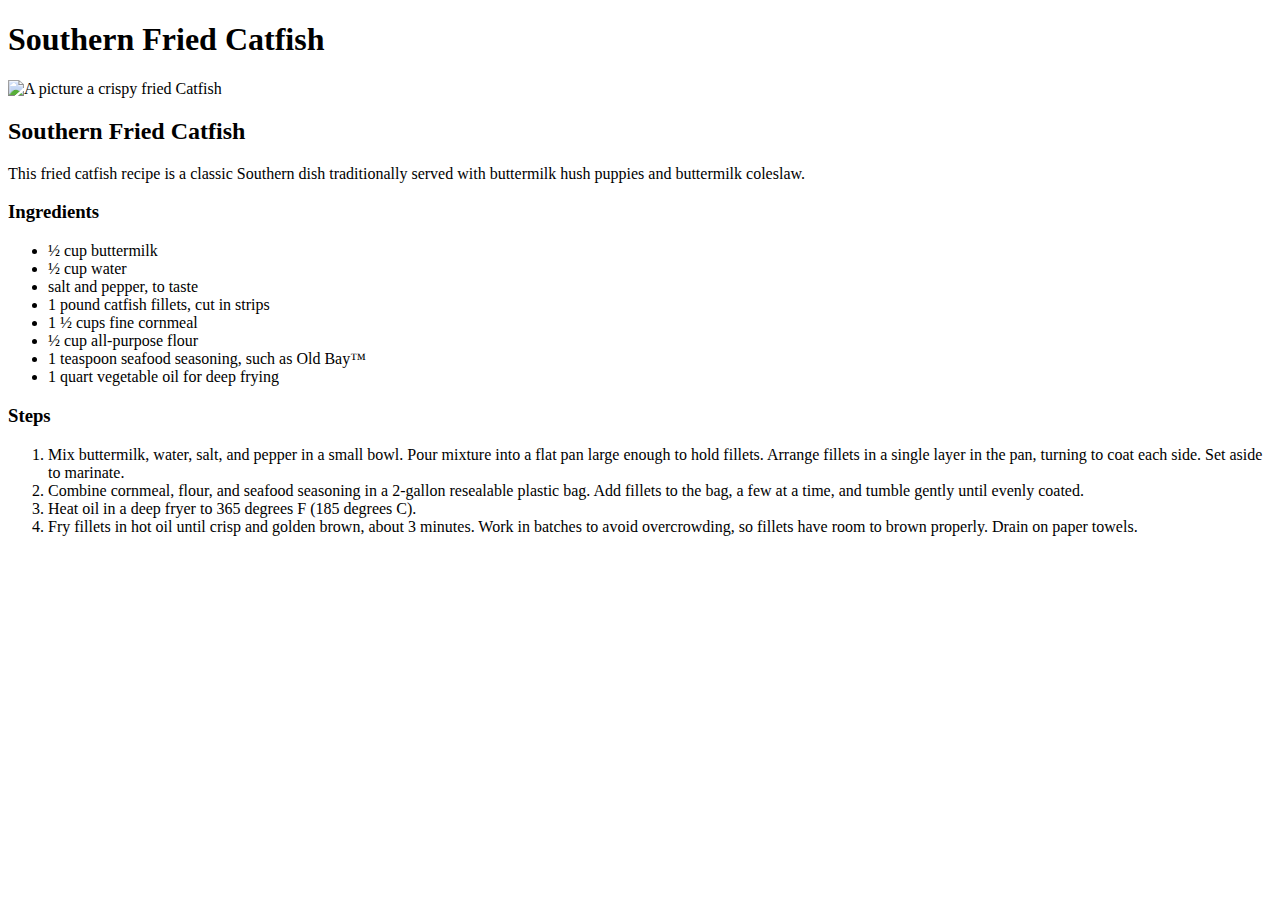
==== recipes/catfish.html @ 9730eef7 "update index add img dir catfish and chicken pages" ====
<!DOCTYPE html>
<html lang="en">
    <head>
        <meta charset="UTF-8">
        <meta name="viewport" content="width=device-width, initial-scale=1.0">
        <title>Southern Fried Catfish</title>
    </head>
    <body>
        <h1>Southern Fried Catfish</h1>
        <img src="https://www.allrecipes.com/thmb/vFmFnsa45foEhkPm764N7wMCoqw=/750x0/filters:no_upscale():max_bytes(150000):strip_icc():format(webp)/2224161-b17cc7c6f10340eaab138db06c8677c2.jpg" alt="A picture a crispy fried Catfish">
        <h2>Southern Fried Catfish</h2>
        <p>This fried catfish recipe is a classic Southern dish traditionally served with buttermilk hush puppies and buttermilk coleslaw.</p>
        <h3>Ingredients</h3>
        <ul>
            <li>½ cup buttermilk</li>
            <li>½ cup water</li>
            <li>salt and pepper, to taste</li>
            <li>1 pound catfish fillets, cut in strips</li>
            <li>1 ½ cups fine cornmeal</li>
            <li>½ cup all-purpose flour</li>
            <li>1 teaspoon seafood seasoning, such as Old Bay™</li>
            <li>1 quart vegetable oil for deep frying</li>
        </ul>
        <h3>Steps</h3>
        <ol>
            <li>Mix buttermilk, water, salt, and pepper in a small bowl. Pour mixture into a flat pan large enough to hold fillets. Arrange fillets in a single layer in the pan, turning to coat each side. Set aside to marinate.</li>
            <li>Combine cornmeal, flour, and seafood seasoning in a 2-gallon resealable plastic bag. Add fillets to the bag, a few at a time, and tumble gently until evenly coated.</li>
            <li>Heat oil in a deep fryer to 365 degrees F (185 degrees C).</li>
            <li>Fry fillets in hot oil until crisp and golden brown, about 3 minutes. Work in batches to avoid overcrowding, so fillets have room to brown properly. Drain on paper towels.</li>
        </ol>
    </body>
</html>
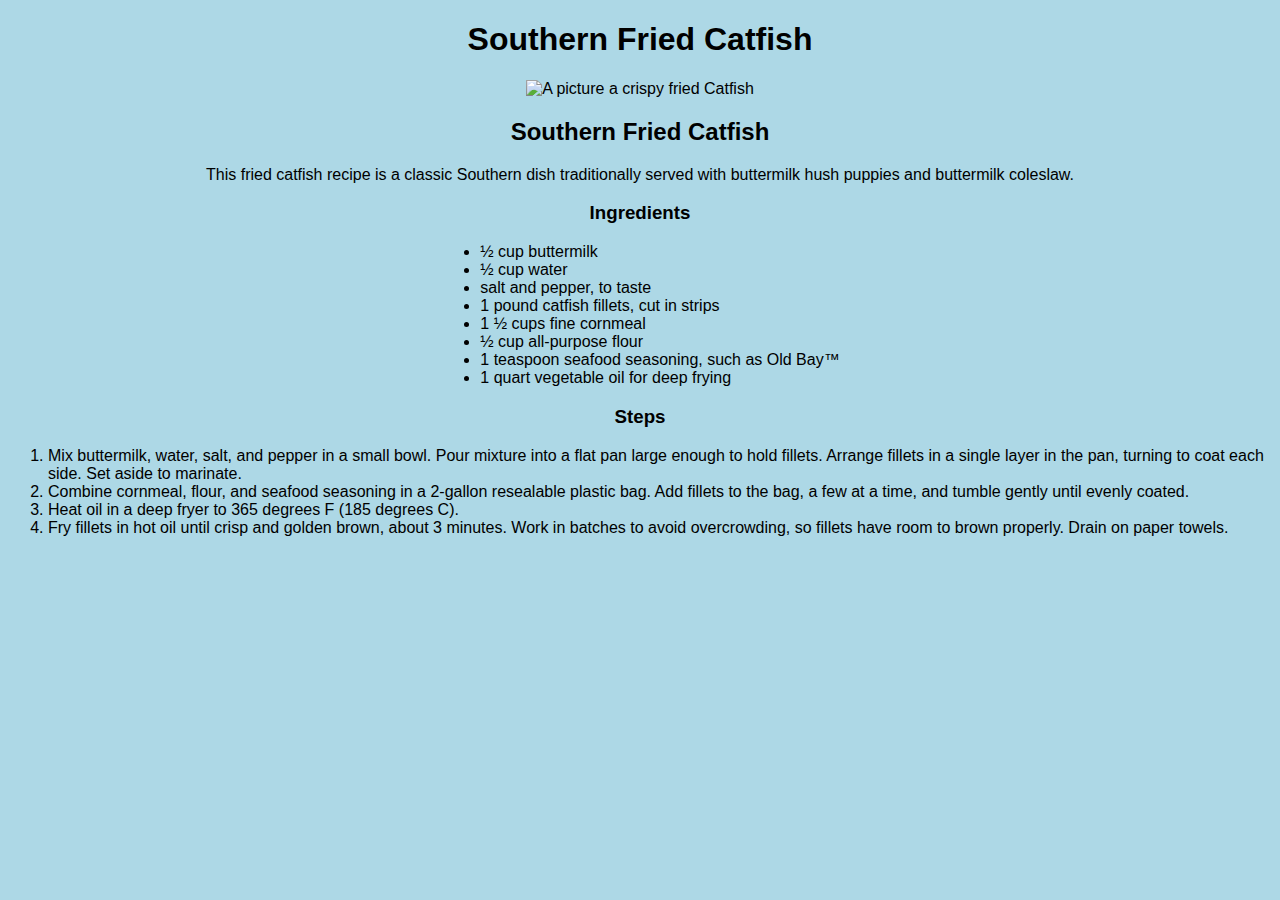
==== commit 5180e1e0: "Add css, directory, selectors, edit htmls" ====
--- a/recipes/catfish.html
+++ b/recipes/catfish.html
@@ -4,6 +4,7 @@
         <meta charset="UTF-8">
         <meta name="viewport" content="width=device-width, initial-scale=1.0">
         <title>Southern Fried Catfish</title>
+        <link rel="stylesheet" href="../style/style.css">
     </head>
     <body>
         <h1>Southern Fried Catfish</h1>
--- a/style/style.css
+++ b/style/style.css
@@ -0,0 +1,25 @@
+body {
+    background-color: lightblue;
+    font-family: Arial, Verdana, Tahoma;
+    text-align: center;
+}
+
+ul {
+    display: table;
+    margin: 0 auto;
+    text-align: left;
+}
+
+ol {
+    display: table;
+    margin:0 auto;
+    text-align: left;
+}
+
+.center {
+    display: block;
+    margin-left: auto;
+    margin-right: auto;
+    height: auto;
+    width: auto;
+}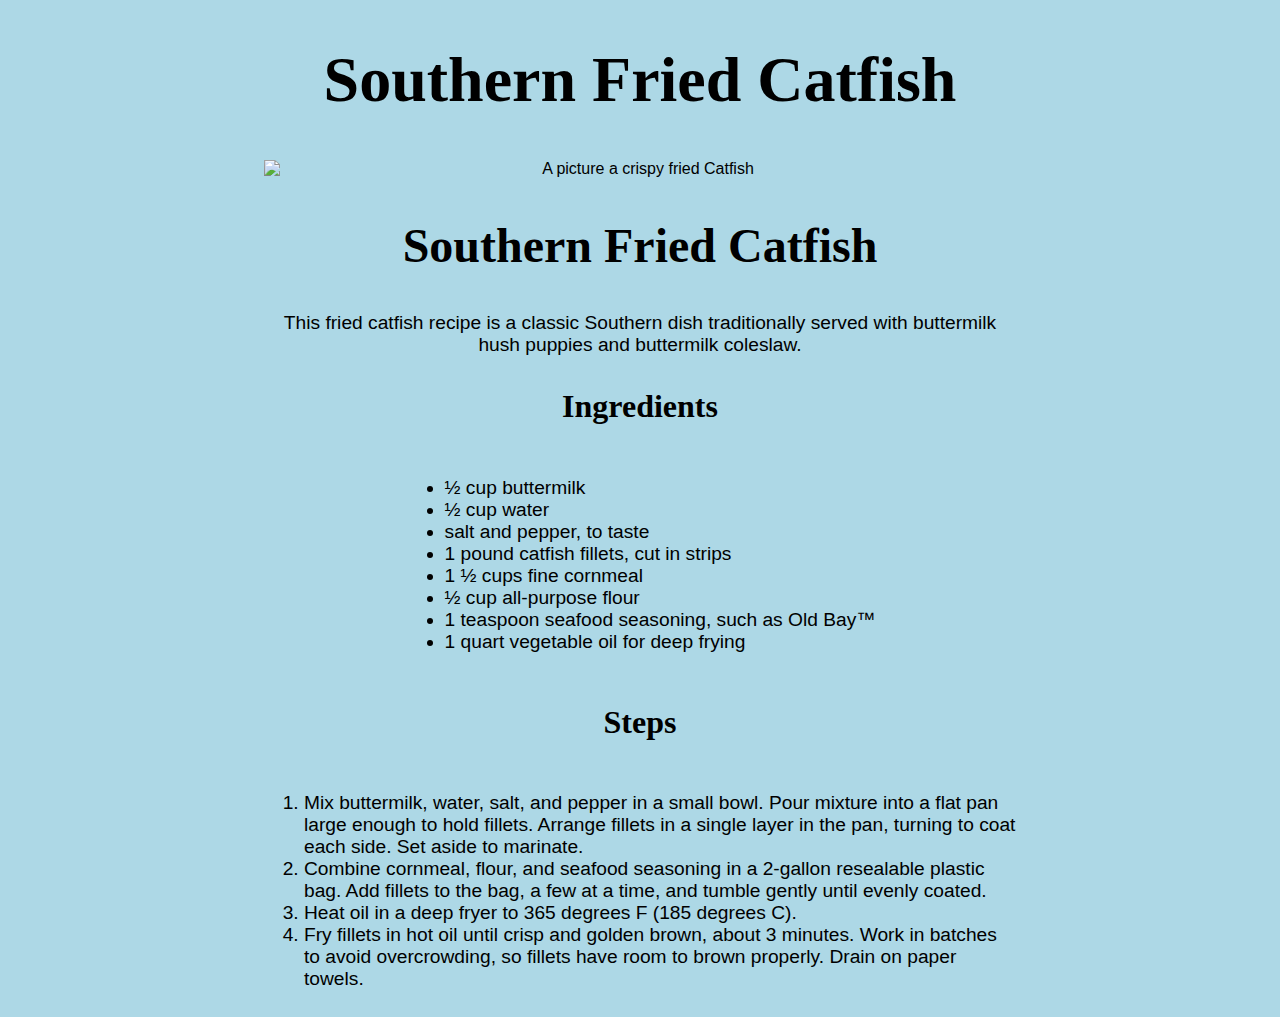
==== commit 647bbd87: "Modify html and style.css" ====
--- a/recipes/catfish.html
+++ b/recipes/catfish.html
@@ -8,26 +8,30 @@
     </head>
     <body>
         <h1>Southern Fried Catfish</h1>
-        <img src="https://www.allrecipes.com/thmb/vFmFnsa45foEhkPm764N7wMCoqw=/750x0/filters:no_upscale():max_bytes(150000):strip_icc():format(webp)/2224161-b17cc7c6f10340eaab138db06c8677c2.jpg" alt="A picture a crispy fried Catfish">
+        <img src="https://www.allrecipes.com/thmb/vFmFnsa45foEhkPm764N7wMCoqw=/750x0/filters:no_upscale():max_bytes(150000):strip_icc():format(webp)/2224161-b17cc7c6f10340eaab138db06c8677c2.jpg" alt="A picture a crispy fried Catfish" class="center">
         <h2>Southern Fried Catfish</h2>
         <p>This fried catfish recipe is a classic Southern dish traditionally served with buttermilk hush puppies and buttermilk coleslaw.</p>
         <h3>Ingredients</h3>
-        <ul>
-            <li>½ cup buttermilk</li>
-            <li>½ cup water</li>
-            <li>salt and pepper, to taste</li>
-            <li>1 pound catfish fillets, cut in strips</li>
-            <li>1 ½ cups fine cornmeal</li>
-            <li>½ cup all-purpose flour</li>
-            <li>1 teaspoon seafood seasoning, such as Old Bay™</li>
-            <li>1 quart vegetable oil for deep frying</li>
-        </ul>
+        <div class="container">
+            <ul class="center-list">
+                <li>½ cup buttermilk</li>
+                <li>½ cup water</li>
+                <li>salt and pepper, to taste</li>
+                <li>1 pound catfish fillets, cut in strips</li>
+                <li>1 ½ cups fine cornmeal</li>
+                <li>½ cup all-purpose flour</li>
+                <li>1 teaspoon seafood seasoning, such as Old Bay™</li>
+                <li>1 quart vegetable oil for deep frying</li>
+            </ul>
+        </div>
         <h3>Steps</h3>
-        <ol>
-            <li>Mix buttermilk, water, salt, and pepper in a small bowl. Pour mixture into a flat pan large enough to hold fillets. Arrange fillets in a single layer in the pan, turning to coat each side. Set aside to marinate.</li>
-            <li>Combine cornmeal, flour, and seafood seasoning in a 2-gallon resealable plastic bag. Add fillets to the bag, a few at a time, and tumble gently until evenly coated.</li>
-            <li>Heat oil in a deep fryer to 365 degrees F (185 degrees C).</li>
-            <li>Fry fillets in hot oil until crisp and golden brown, about 3 minutes. Work in batches to avoid overcrowding, so fillets have room to brown properly. Drain on paper towels.</li>
-        </ol>
+        <div class="container">
+            <ol class="center-list">
+                <li>Mix buttermilk, water, salt, and pepper in a small bowl. Pour mixture into a flat pan large enough to hold fillets. Arrange fillets in a single layer in the pan, turning to coat each side. Set aside to marinate.</li>
+                <li>Combine cornmeal, flour, and seafood seasoning in a 2-gallon resealable plastic bag. Add fillets to the bag, a few at a time, and tumble gently until evenly coated.</li>
+                <li>Heat oil in a deep fryer to 365 degrees F (185 degrees C).</li>
+                <li>Fry fillets in hot oil until crisp and golden brown, about 3 minutes. Work in batches to avoid overcrowding, so fillets have room to brown properly. Drain on paper towels.</li>
+            </ol>
+        </div>
     </body>
 </html>--- a/style/style.css
+++ b/style/style.css
@@ -2,18 +2,42 @@
     background-color: lightblue;
     font-family: Arial, Verdana, Tahoma;
     text-align: center;
+    padding-inline: 20%;
 }
 
-ul {
-    display: table;
-    margin: 0 auto;
+h1, h2, h3 {
+    font-family: "Brush Script MT";
+    font-weight: bolder;
+    color: black;
+}
+
+h1 {
+    font-size: 4rem;
+}
+
+h2 {
+    font-size: 3rem;
+}
+
+h3 {
+    font-size: 2rem;
+}
+
+p {
+    font-size: larger;
+}
+
+.container {
+    text-align: center;
+}
+
+.center-list {
+    display: inline-block;
     text-align: left;
 }
 
-ol {
-    display: table;
-    margin:0 auto;
-    text-align: left;
+.container .center-list {
+    font-size: larger;
 }
 
 .center {
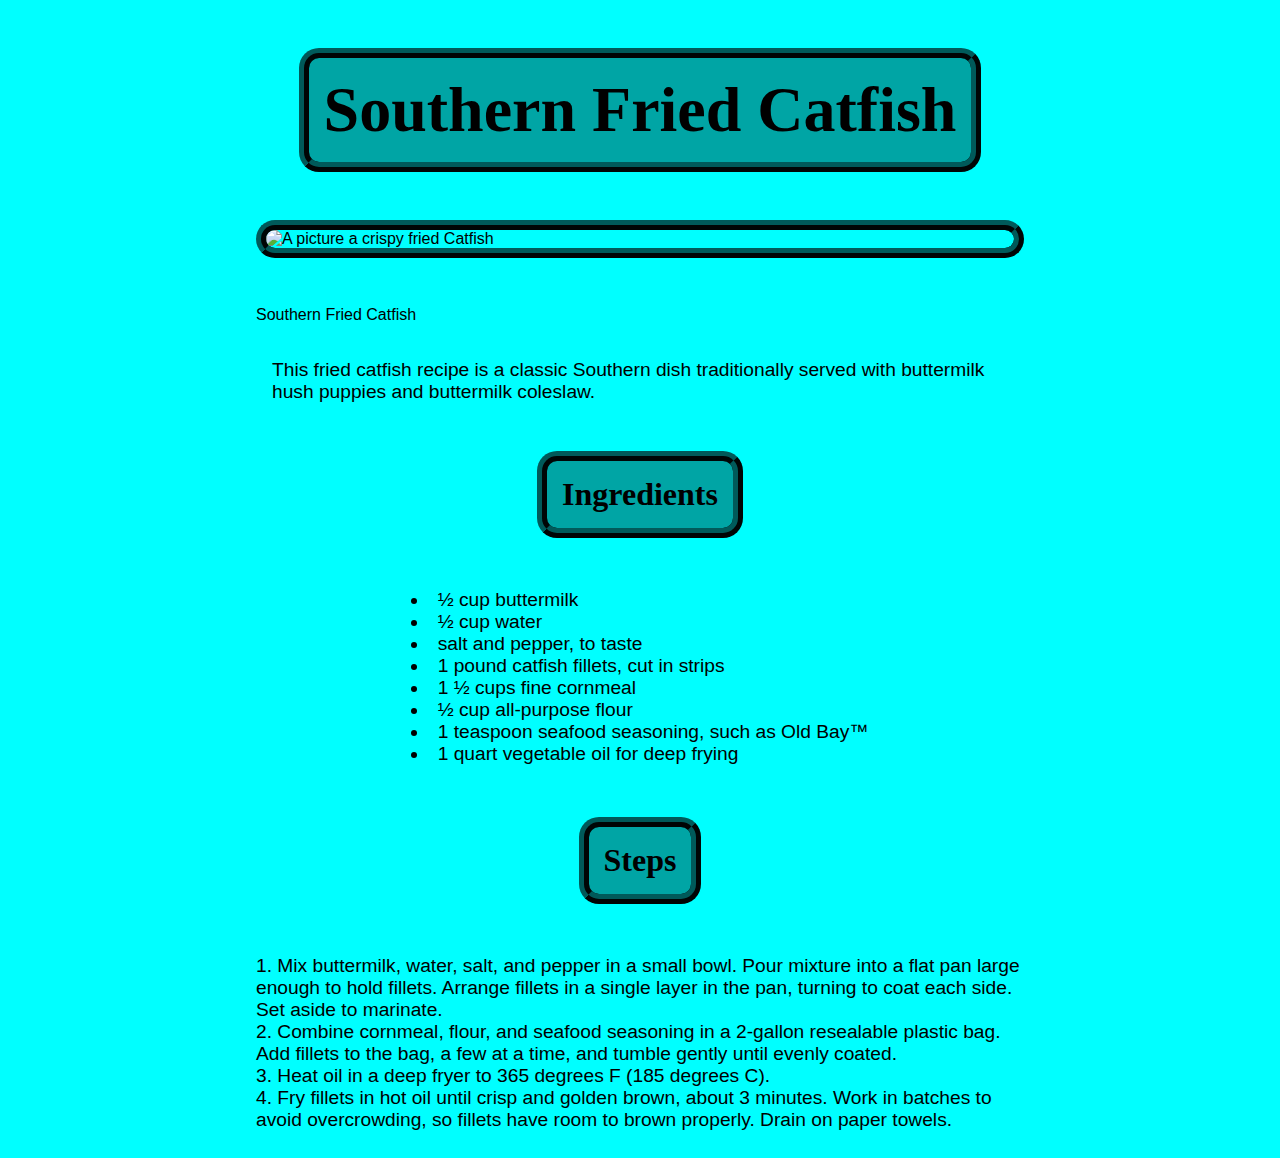
==== commit f338f932: "Edits html, css, margins, padding" ====
--- a/recipes/catfish.html
+++ b/recipes/catfish.html
@@ -7,13 +7,13 @@
         <link rel="stylesheet" href="../style/style.css">
     </head>
     <body>
-        <h1>Southern Fried Catfish</h1>
-        <img src="https://www.allrecipes.com/thmb/vFmFnsa45foEhkPm764N7wMCoqw=/750x0/filters:no_upscale():max_bytes(150000):strip_icc():format(webp)/2224161-b17cc7c6f10340eaab138db06c8677c2.jpg" alt="A picture a crispy fried Catfish" class="center">
-        <h2>Southern Fried Catfish</h2>
+        <h1 class="border">Southern Fried Catfish</h1>
+        <img src="https://www.allrecipes.com/thmb/vFmFnsa45foEhkPm764N7wMCoqw=/750x0/filters:no_upscale():max_bytes(150000):strip_icc():format(webp)/2224161-b17cc7c6f10340eaab138db06c8677c2.jpg" alt="A picture a crispy fried Catfish" class="image border">
+        <h2class="border">Southern Fried Catfish</h2>
         <p>This fried catfish recipe is a classic Southern dish traditionally served with buttermilk hush puppies and buttermilk coleslaw.</p>
-        <h3>Ingredients</h3>
-        <div class="container">
-            <ul class="center-list">
+        <h3 class="border">Ingredients</h3>
+        <div class="list-container">
+            <ul class="list">
                 <li>½ cup buttermilk</li>
                 <li>½ cup water</li>
                 <li>salt and pepper, to taste</li>
@@ -24,9 +24,9 @@
                 <li>1 quart vegetable oil for deep frying</li>
             </ul>
         </div>
-        <h3>Steps</h3>
-        <div class="container">
-            <ol class="center-list">
+        <h3 class="border">Steps</h3>
+        <div class="list-container">
+            <ol class="list">
                 <li>Mix buttermilk, water, salt, and pepper in a small bowl. Pour mixture into a flat pan large enough to hold fillets. Arrange fillets in a single layer in the pan, turning to coat each side. Set aside to marinate.</li>
                 <li>Combine cornmeal, flour, and seafood seasoning in a 2-gallon resealable plastic bag. Add fillets to the bag, a few at a time, and tumble gently until evenly coated.</li>
                 <li>Heat oil in a deep fryer to 365 degrees F (185 degrees C).</li>
--- a/style/style.css
+++ b/style/style.css
@@ -1,49 +1,74 @@
 body {
-    background-color: lightblue;
+    background-color: cyan;
     font-family: Arial, Verdana, Tahoma;
-    text-align: center;
-    padding-inline: 20%;
+    text-align: left;
+    margin-left: 20%;
+    margin-right: 20%;
+    color: black;
+}
+
+p {
+    font-size: larger;
+    padding: 1rem;
 }
 
 h1, h2, h3 {
     font-family: "Brush Script MT";
     font-weight: bolder;
-    color: black;
+    background-color: rgb(0, 165, 165);
+    padding: 15px;
+    width: fit-content;
+}
+
+.body-border {
+    background-color: rgb(0, 165, 165);
+    padding: 2rem;
 }
 
 h1 {
     font-size: 4rem;
+    margin: 3rem auto;
 }
 
 h2 {
     font-size: 3rem;
+    margin: 2rem auto;
 }
 
 h3 {
     font-size: 2rem;
+    margin: 2rem auto;
 }
 
-p {
-    font-size: larger;
+li.border {
+    background-color: rgb(0, 165, 165);
+    width: auto;
+    padding: 5px 10px 5px 10px;
+    margin-bottom: 1rem;
 }
 
-.container {
+.list-container {
     text-align: center;
 }
 
-.center-list {
+.list {
     display: inline-block;
     text-align: left;
+    font-size: larger;
+    list-style-position: inside;
+    padding-left: 0;
 }
 
-.container .center-list {
-    font-size: larger;
+.border {
+    border-style: ridge;
+    border-width: 10px;
+    border-color: rgb(0, 90, 90);
+    border-radius: 20px;
 }
 
-.center {
+.image {
     display: block;
-    margin-left: auto;
-    margin-right: auto;
+    margin: 3rem auto;
     height: auto;
     width: auto;
 }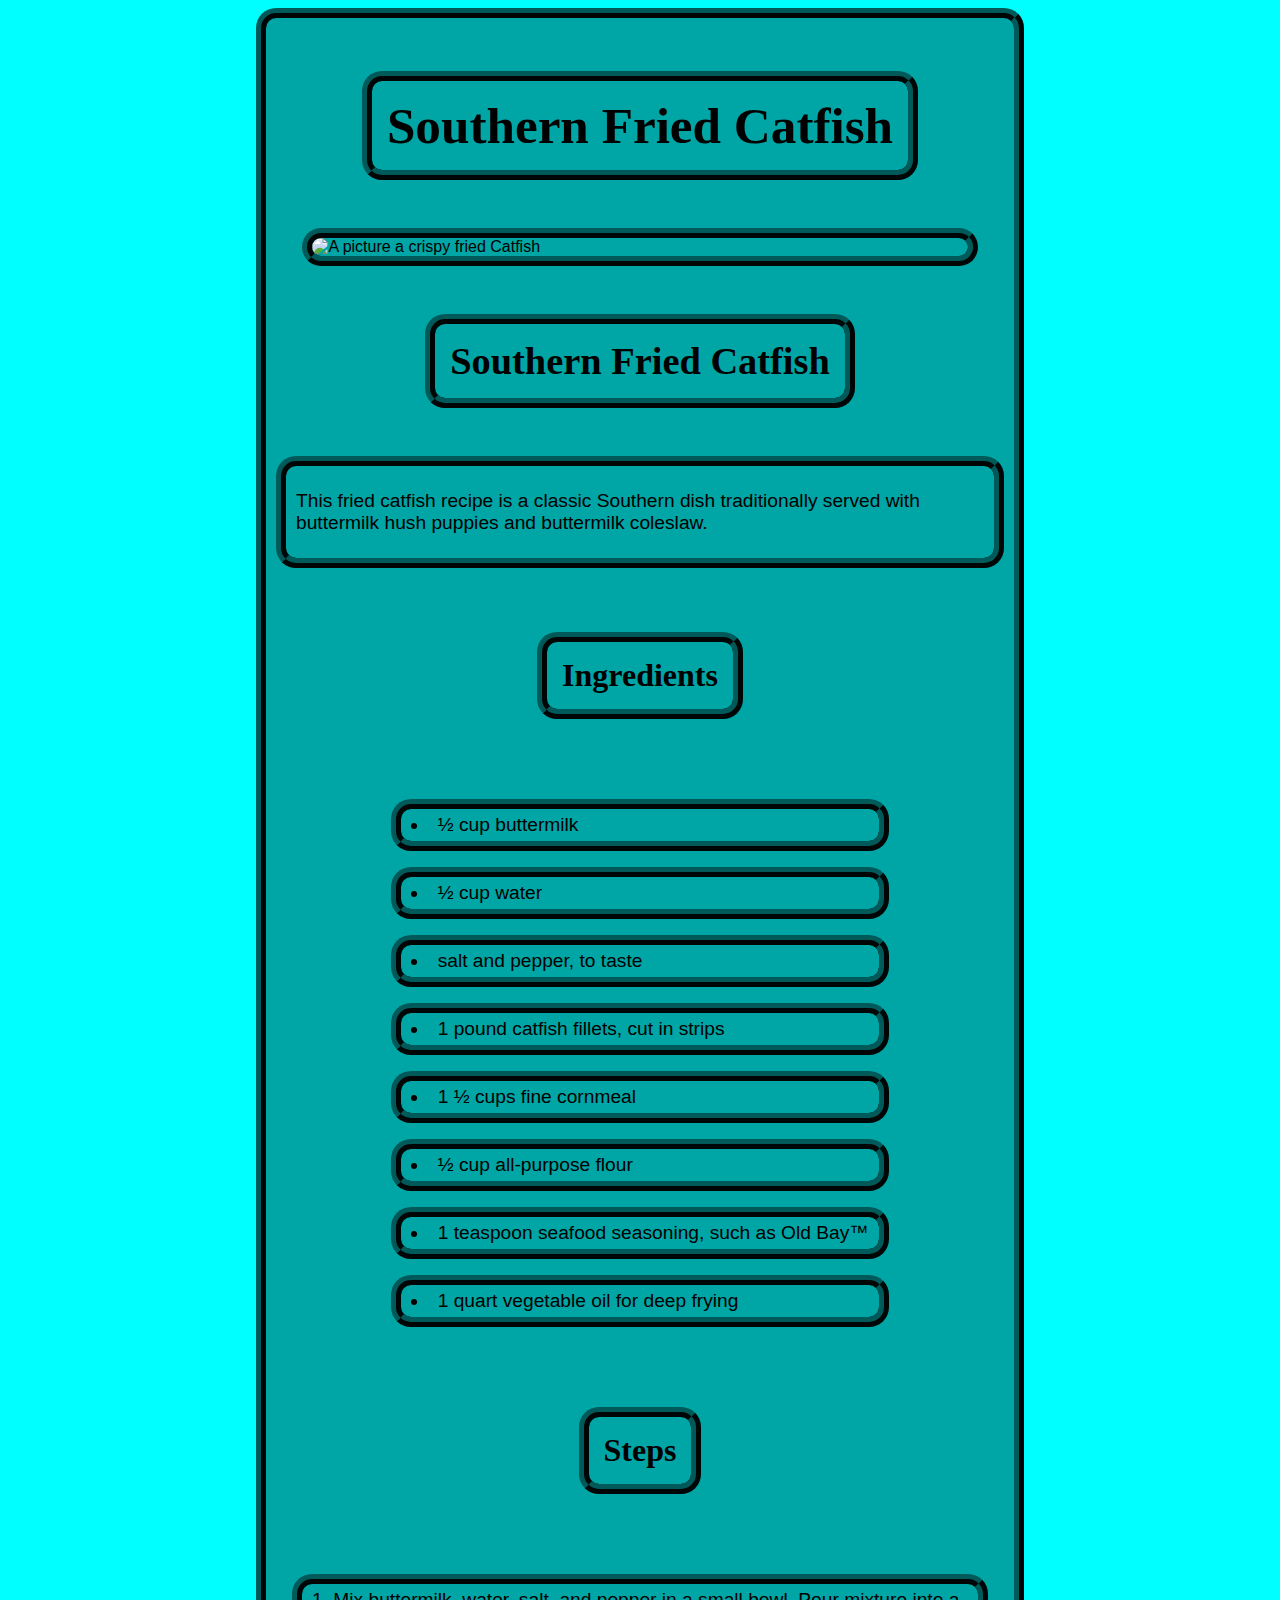
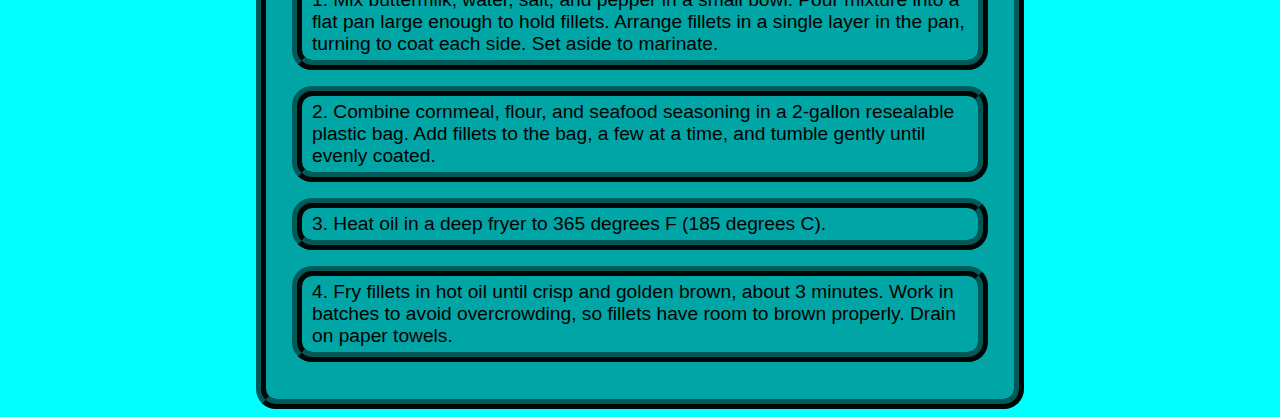
==== commit edaf5815: "Modified html, css, selectors, properties" ====
--- a/recipes/catfish.html
+++ b/recipes/catfish.html
@@ -7,31 +7,35 @@
         <link rel="stylesheet" href="../style/style.css">
     </head>
     <body>
-        <h1 class="border">Southern Fried Catfish</h1>
-        <img src="https://www.allrecipes.com/thmb/vFmFnsa45foEhkPm764N7wMCoqw=/750x0/filters:no_upscale():max_bytes(150000):strip_icc():format(webp)/2224161-b17cc7c6f10340eaab138db06c8677c2.jpg" alt="A picture a crispy fried Catfish" class="image border">
-        <h2class="border">Southern Fried Catfish</h2>
-        <p>This fried catfish recipe is a classic Southern dish traditionally served with buttermilk hush puppies and buttermilk coleslaw.</p>
-        <h3 class="border">Ingredients</h3>
-        <div class="list-container">
-            <ul class="list">
-                <li>½ cup buttermilk</li>
-                <li>½ cup water</li>
-                <li>salt and pepper, to taste</li>
-                <li>1 pound catfish fillets, cut in strips</li>
-                <li>1 ½ cups fine cornmeal</li>
-                <li>½ cup all-purpose flour</li>
-                <li>1 teaspoon seafood seasoning, such as Old Bay™</li>
-                <li>1 quart vegetable oil for deep frying</li>
-            </ul>
-        </div>
-        <h3 class="border">Steps</h3>
-        <div class="list-container">
-            <ol class="list">
-                <li>Mix buttermilk, water, salt, and pepper in a small bowl. Pour mixture into a flat pan large enough to hold fillets. Arrange fillets in a single layer in the pan, turning to coat each side. Set aside to marinate.</li>
-                <li>Combine cornmeal, flour, and seafood seasoning in a 2-gallon resealable plastic bag. Add fillets to the bag, a few at a time, and tumble gently until evenly coated.</li>
-                <li>Heat oil in a deep fryer to 365 degrees F (185 degrees C).</li>
-                <li>Fry fillets in hot oil until crisp and golden brown, about 3 minutes. Work in batches to avoid overcrowding, so fillets have room to brown properly. Drain on paper towels.</li>
-            </ol>
+        <div class="body-border border">
+            <h1 class="border">Southern Fried Catfish</h1>
+            <img src="https://www.allrecipes.com/thmb/vFmFnsa45foEhkPm764N7wMCoqw=/750x0/filters:no_upscale():max_bytes(150000):strip_icc():format(webp)/2224161-b17cc7c6f10340eaab138db06c8677c2.jpg" alt="A picture a crispy fried Catfish" class="image border">
+            <h2 class="border">Southern Fried Catfish</h2>
+            <div class="border para">
+                <p>This fried catfish recipe is a classic Southern dish traditionally served with buttermilk hush puppies and buttermilk coleslaw.</p>
+            </div>
+            <h3 class="border">Ingredients</h3>
+            <div class="list-container">
+                <ul class="list">
+                    <li class="border">½ cup buttermilk</li>
+                    <li class="border">½ cup water</li>
+                    <li class="border">salt and pepper, to taste</li>
+                    <li class="border">1 pound catfish fillets, cut in strips</li>
+                    <li class="border">1 ½ cups fine cornmeal</li>
+                    <li class="border">½ cup all-purpose flour</li>
+                    <li class="border">1 teaspoon seafood seasoning, such as Old Bay™</li>
+                    <li class="border">1 quart vegetable oil for deep frying</li>
+                </ul>
+            </div>
+            <h3 class="border">Steps</h3>
+            <div class="list-container">
+                <ol class="list">
+                    <li class="border">Mix buttermilk, water, salt, and pepper in a small bowl. Pour mixture into a flat pan large enough to hold fillets. Arrange fillets in a single layer in the pan, turning to coat each side. Set aside to marinate.</li>
+                    <li class="border">Combine cornmeal, flour, and seafood seasoning in a 2-gallon resealable plastic bag. Add fillets to the bag, a few at a time, and tumble gently until evenly coated.</li>
+                    <li class="border">Heat oil in a deep fryer to 365 degrees F (185 degrees C).</li>
+                    <li class="border">Fry fillets in hot oil until crisp and golden brown, about 3 minutes. Work in batches to avoid overcrowding, so fillets have room to brown properly. Drain on paper towels.</li>
+                </ol>
+            </div>
         </div>
     </body>
 </html>--- a/style/style.css
+++ b/style/style.css
@@ -7,44 +7,44 @@
     color: black;
 }
 
-p {
-    font-size: larger;
-    padding: 1rem;
-}
-
 h1, h2, h3 {
     font-family: "Brush Script MT";
     font-weight: bolder;
     background-color: rgb(0, 165, 165);
     padding: 15px;
     width: fit-content;
-}
-
-.body-border {
-    background-color: rgb(0, 165, 165);
-    padding: 2rem;
+    margin: 3rem auto;
 }
 
 h1 {
-    font-size: 4rem;
-    margin: 3rem auto;
+    font-size: 4vw;
 }
 
 h2 {
-    font-size: 3rem;
-    margin: 2rem auto;
+    font-size: 3vw;
 }
 
 h3 {
-    font-size: 2rem;
-    margin: 2rem auto;
+    font-size: 2.5vw;
 }
 
 li.border {
     background-color: rgb(0, 165, 165);
     width: auto;
     padding: 5px 10px 5px 10px;
-    margin-bottom: 1rem;
+    margin: 1rem;
+    font-size: 1.5vw;
+}
+
+div.border {
+    background-color: rgb(0, 165, 165);
+    width: auto;
+    padding: 5px 10px 5px 10px;
+}
+
+div.border.para {
+    margin-bottom: 4rem;
+    font-size: 1.5vw;
 }
 
 .list-container {
@@ -54,7 +54,6 @@
 .list {
     display: inline-block;
     text-align: left;
-    font-size: larger;
     list-style-position: inside;
     padding-left: 0;
 }
@@ -70,5 +69,5 @@
     display: block;
     margin: 3rem auto;
     height: auto;
-    width: auto;
+    width: 90%;
 }